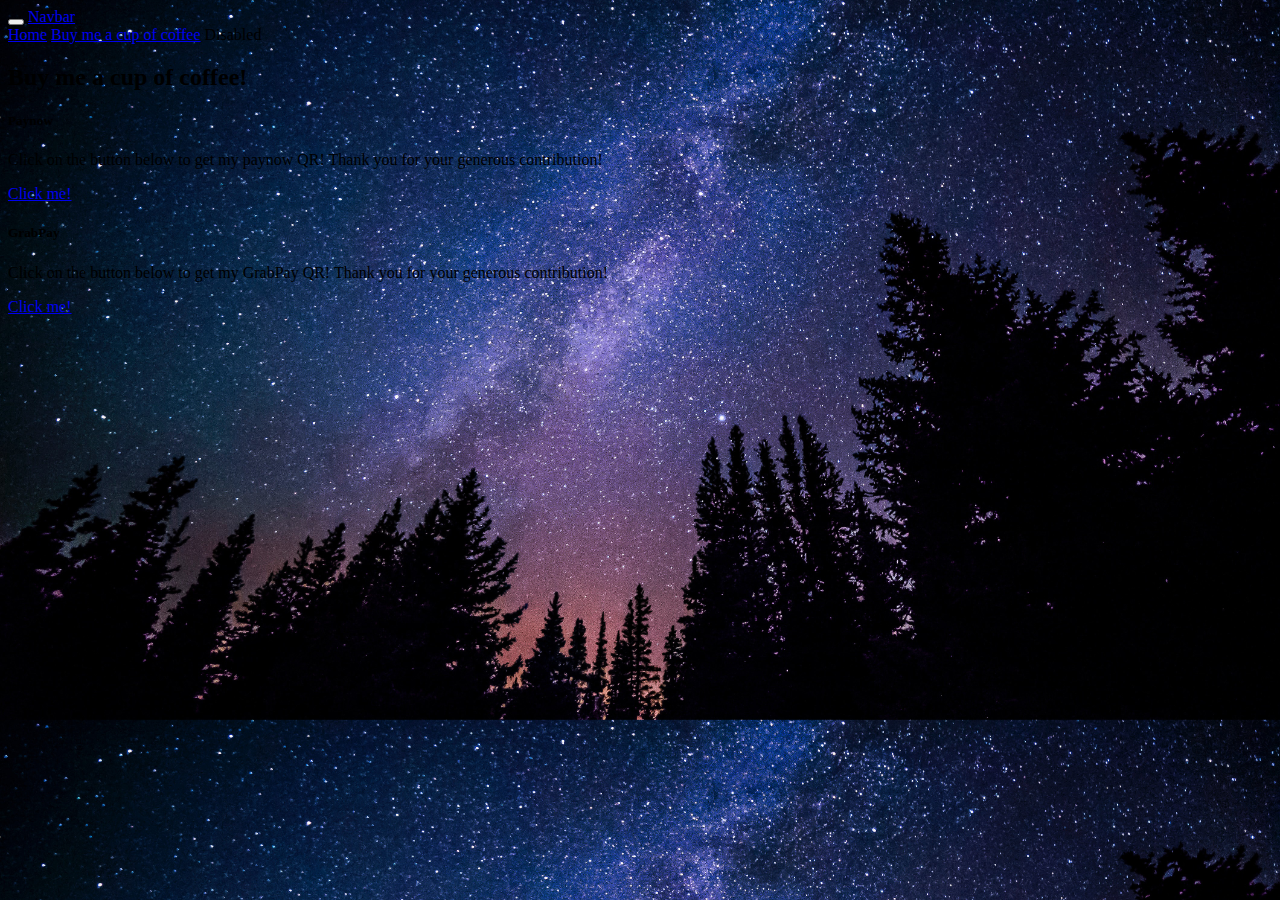
==== coffee.html @ 5e5cb16f "Revamped 2.0" ====
<!DOCTYPE html>
<html lang="en">
<head>
    <meta charset="UTF-8">
    <meta http-equiv="X-UA-Compatible" content="IE=edge">
    <meta name="viewport" content="width=device-width, initial-scale=1.0">
    <title>James Teo</title>
    <link rel="stylesheet" href="./standard.css">
    <link href="https://cdn.jsdelivr.net/npm/bootstrap@5.2.0/dist/css/bootstrap.min.css" rel="stylesheet" integrity="sha384-gH2yIJqKdNHPEq0n4Mqa/HGKIhSkIHeL5AyhkYV8i59U5AR6csBvApHHNl/vI1Bx" crossorigin="anonymous">
</head>
<body>
    <script src="https://cdn.jsdelivr.net/npm/bootstrap@5.2.0/dist/js/bootstrap.bundle.min.js" integrity="sha384-A3rJD856KowSb7dwlZdYEkO39Gagi7vIsF0jrRAoQmDKKtQBHUuLZ9AsSv4jD4Xa" crossorigin="anonymous"></script>
        <nav class="navbar navbar-dark bg-dark bg-opacity-75 font-monospace">
            <div class="container-fluid justify-content-start">
                <button class="navbar-toggler border-0" type="button" data-bs-toggle="collapse" data-bs-target="#navbarNavAltMarkup" aria-controls="navbarNavAltMarkup" aria-expanded="false" aria-label="Toggle navigation">
                  <span class="navbar-toggler-icon"></span>
                </button>
              <a class="navbar-brand" href="#">Navbar</a>
              <div class="collapse navbar-collapse" id="navbarNavAltMarkup">
                <div class="navbar-nav">
                  <a class="nav-link" aria-current="page" href="./index.html">Home</a>
                  <a class="nav-link active" href="./coffee.html">Buy me a cup of coffee</a>
                  <a class="nav-link disabled">Disabled</a>
                </div>
              </div>
            </div>
          </nav>
          
          <div class="container font-monospace text-light text-center">
            <div class="row">
                <div class="col"><h2>
                    Buy me a cup of coffee!
                </h2>
            </div>
            </div>
            <div class="row">
                <div class="col-sm-6">
                  <div class="card bg-dark bg-opacity-75">
                    <div class="card-body">
                      <h5 class="card-title">Paynow</h5>
                      <p class="card-text">Click on the button below to get my paynow QR! Thank you for your generous contribution!</p>
                      <a href="#" class="btn btn-light">Click me!</a>
                    </div>
                  </div>
                </div>
                <div class="col-sm-6">
                  <div class="card bg-dark bg-opacity-75">
                    <div class="card-body">
                      <h5 class="card-title">GrabPay</h5>
                      <p class="card-text">Click on the button below to get my GrabPay QR! Thank you for your generous contribution!</p>
                      <a href="#" class="btn btn-light">Click me!</a>
                    </div>
                  </div>
                </div>
              </div>
          </div>
</body>
</html>
---- standard.css ----
body{
    background-image: url("bg.jpg");
    background-size: cover;
    background-repeat:repeat-y;
}
table{
    margin-left: auto;
    margin-right: auto;
    background-color: rgb(156, 235, 235);
}
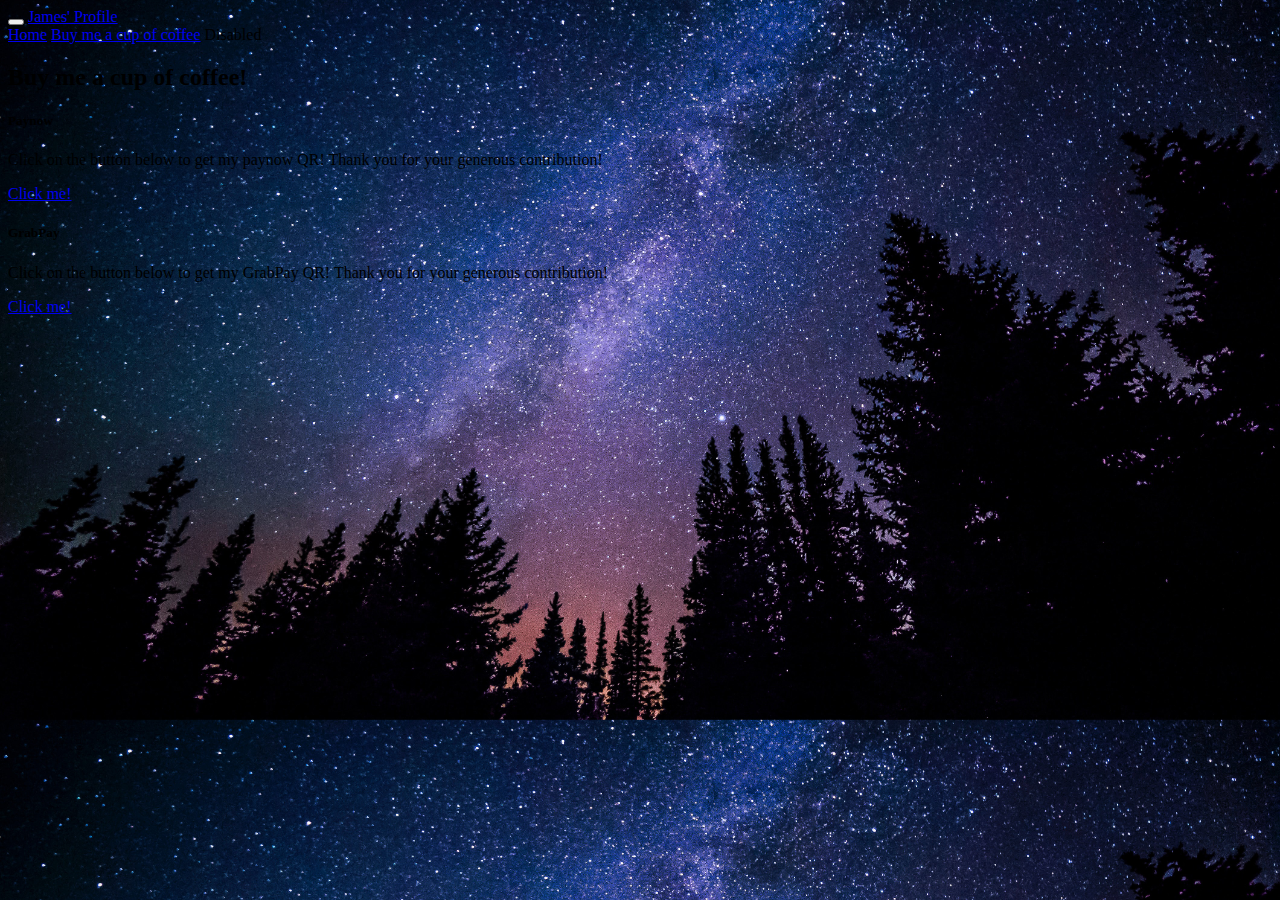
==== commit aec6af18: "Revamp 2.0.1" ====
--- a/coffee.html
+++ b/coffee.html
@@ -15,7 +15,7 @@
                 <button class="navbar-toggler border-0" type="button" data-bs-toggle="collapse" data-bs-target="#navbarNavAltMarkup" aria-controls="navbarNavAltMarkup" aria-expanded="false" aria-label="Toggle navigation">
                   <span class="navbar-toggler-icon"></span>
                 </button>
-              <a class="navbar-brand" href="#">Navbar</a>
+              <a class="navbar-brand" href="#">James' Profile</a>
               <div class="collapse navbar-collapse" id="navbarNavAltMarkup">
                 <div class="navbar-nav">
                   <a class="nav-link" aria-current="page" href="./index.html">Home</a>
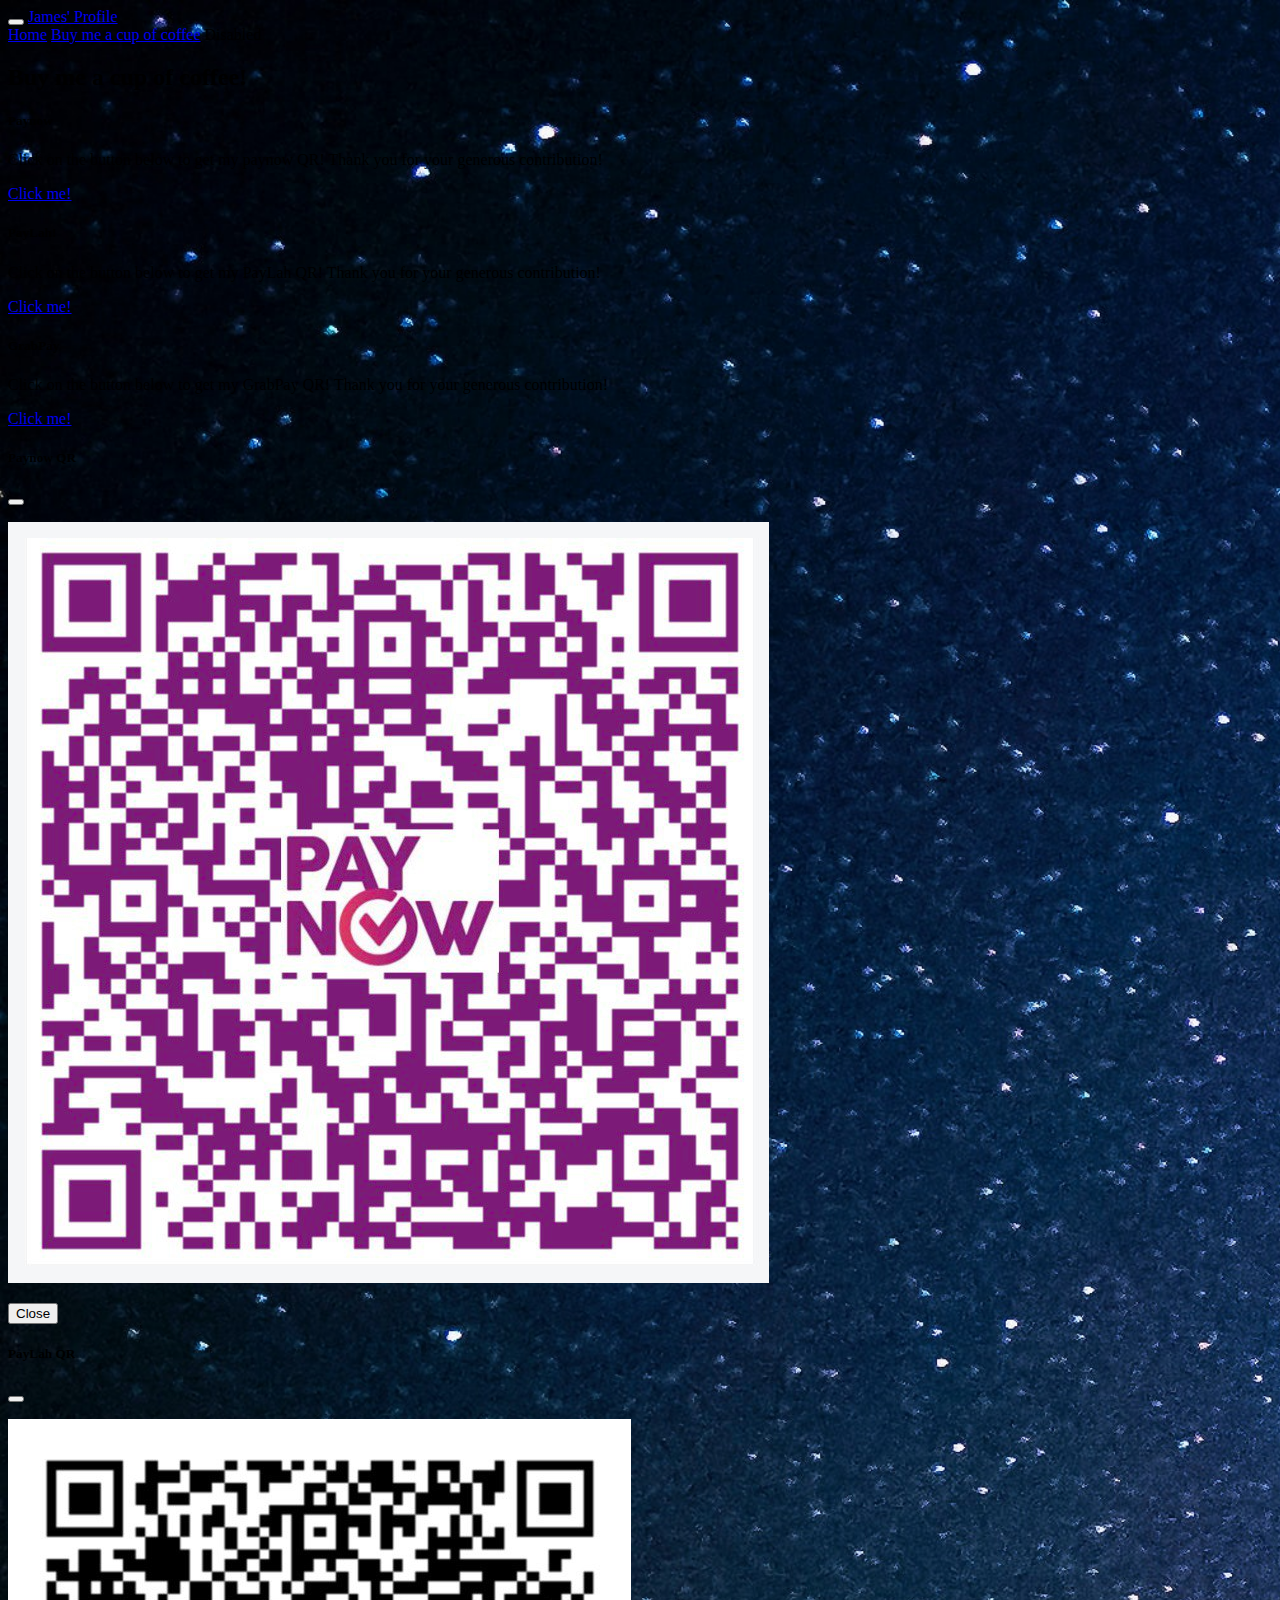
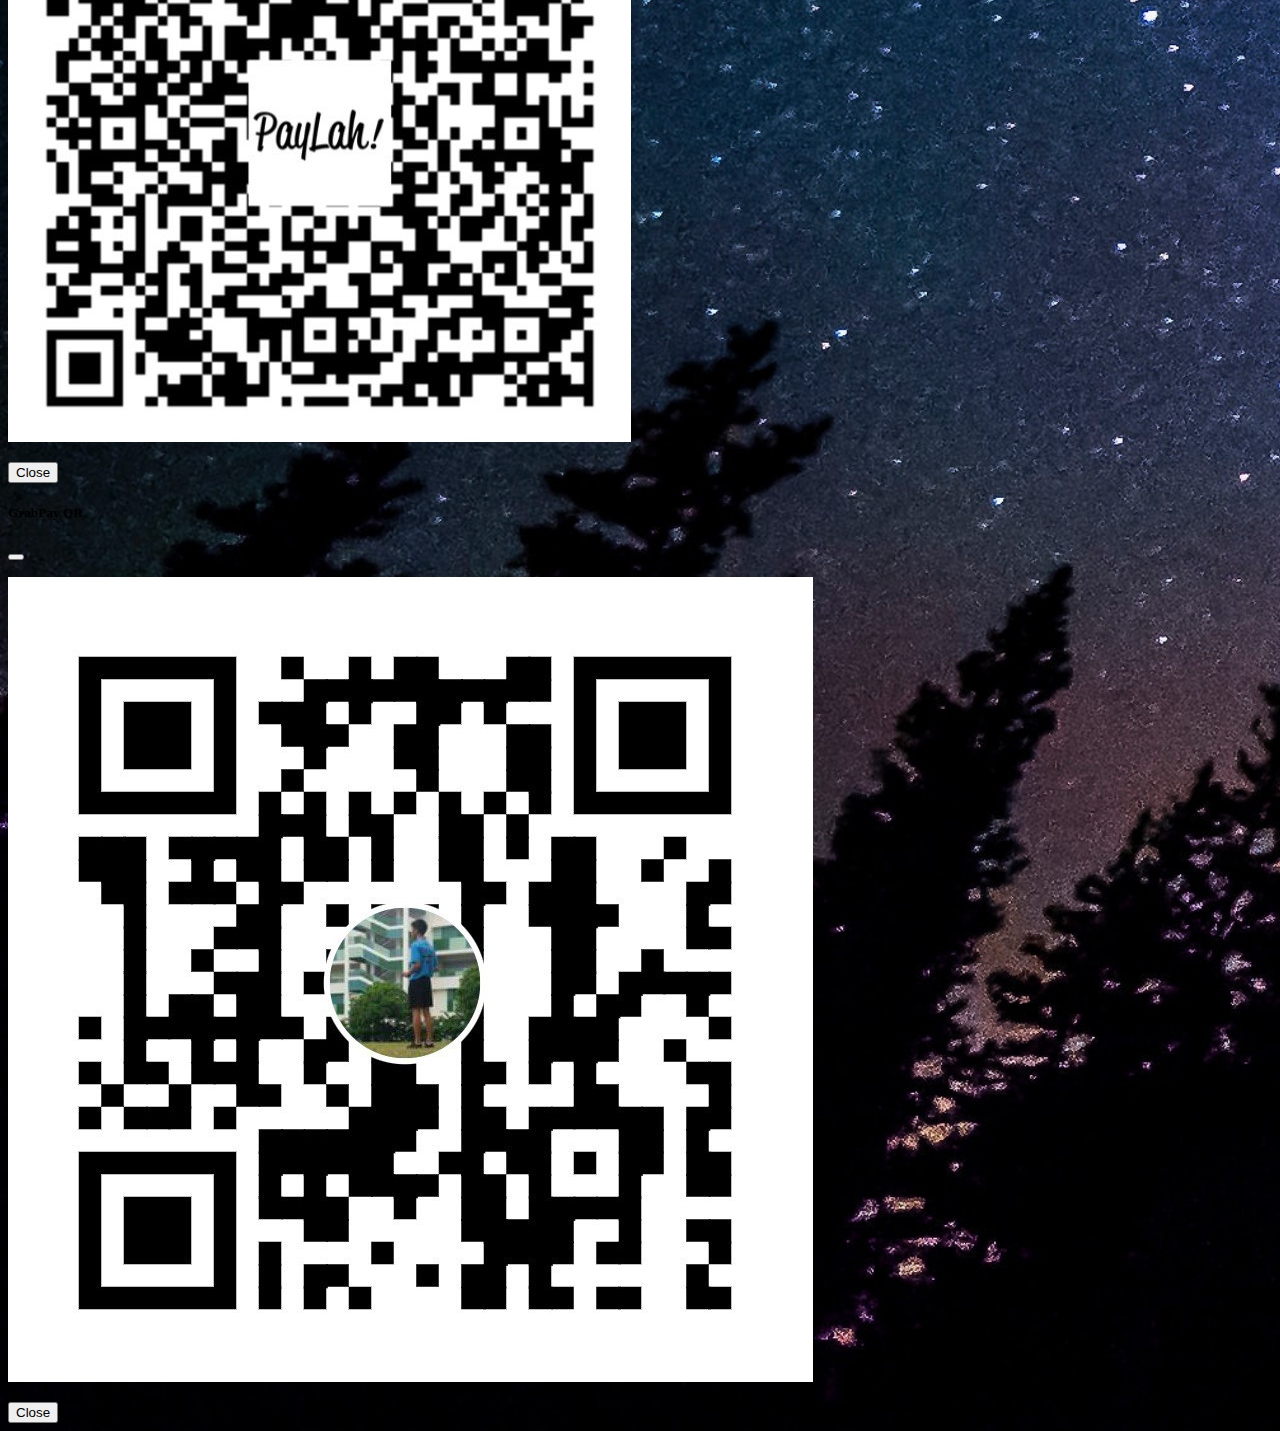
==== commit e0877022: "revamp 2.0.2" ====
--- a/coffee.html
+++ b/coffee.html
@@ -34,25 +34,86 @@
             </div>
             </div>
             <div class="row">
-                <div class="col-sm-6">
+                <div class="col-sm-4">
                   <div class="card bg-dark bg-opacity-75">
                     <div class="card-body">
                       <h5 class="card-title">Paynow</h5>
                       <p class="card-text">Click on the button below to get my paynow QR! Thank you for your generous contribution!</p>
-                      <a href="#" class="btn btn-light">Click me!</a>
+                      <a href="#" class="btn btn-light" data-bs-toggle="modal" data-bs-target="#paynow">Click me!</a>
                     </div>
                   </div>
                 </div>
-                <div class="col-sm-6">
+                <div class="col-sm-4">
+                  <div class="card bg-dark bg-opacity-75">
+                    <div class="card-body">
+                      <h5 class="card-title">PayLah!</h5>
+                      <p class="card-text">Click on the button below to get my PayLah QR! Thank you for your generous contribution!</p>
+                      <a href="#" class="btn btn-light" data-bs-toggle="modal" data-bs-target="#paylah">Click me!</a>
+                    </div>
+                  </div>
+                </div>
+                <div class="col-sm-4">
                   <div class="card bg-dark bg-opacity-75">
                     <div class="card-body">
                       <h5 class="card-title">GrabPay</h5>
                       <p class="card-text">Click on the button below to get my GrabPay QR! Thank you for your generous contribution!</p>
-                      <a href="#" class="btn btn-light">Click me!</a>
+                      <a href="#" class="btn btn-light" data-bs-toggle="modal" data-bs-target="#grabpay">Click me!</a>
                     </div>
                   </div>
                 </div>
               </div>
           </div>
+
+          <!-- modals -->
+          <div class="modal fade" id="paynow" tabindex="-1">
+            <div class="modal-dialog">
+              <div class="modal-content bg-dark bg-opacity-75 text-light">
+                <div class="modal-header">
+                  <h5 class="modal-title">Paynow QR</h5>
+                  <button type="button" class="btn-close" data-bs-dismiss="modal" aria-label="Close"></button>
+                </div>
+                <div class="modal-body">
+                  <p><img class="w-100" src="./paynow.jpg" alt=""></p>
+                </div>
+                <div class="modal-footer">
+                  <button type="button" class="btn btn-light" data-bs-dismiss="modal">Close</button>
+                </div>
+              </div>
+            </div>
+          </div>
+
+          <div class="modal fade" id="paylah" tabindex="-1">
+            <div class="modal-dialog">
+              <div class="modal-content bg-dark bg-opacity-75 text-light">
+                <div class="modal-header">
+                  <h5 class="modal-title">PayLah QR</h5>
+                  <button type="button" class="btn-close" data-bs-dismiss="modal" aria-label="Close"></button>
+                </div>
+                <div class="modal-body">
+                  <p><img class="w-100" src="./paylah.jpg" alt="" srcset=""></p>
+                </div>
+                <div class="modal-footer">
+                  <button type="button" class="btn btn-light" data-bs-dismiss="modal">Close</button>
+                </div>
+              </div>
+            </div>
+          </div>
+
+          <div class="modal fade" id="grabpay" tabindex="-1">
+            <div class="modal-dialog">
+              <div class="modal-content bg-dark bg-opacity-75 text-light">
+                <div class="modal-header">
+                  <h5 class="modal-title">GrabPay QR</h5>
+                  <button type="button" class="btn-close" data-bs-dismiss="modal" aria-label="Close"></button>
+                </div>
+                <div class="modal-body">
+                  <p><img class="w-100" src="./grabpay.jpg" alt="" srcset=""></p>
+                </div>
+                <div class="modal-footer">
+                  <button type="button" class="btn btn-light" data-bs-dismiss="modal">Close</button>
+                </div>
+              </div>
+            </div>
+          </div>
 </body>
 </html>